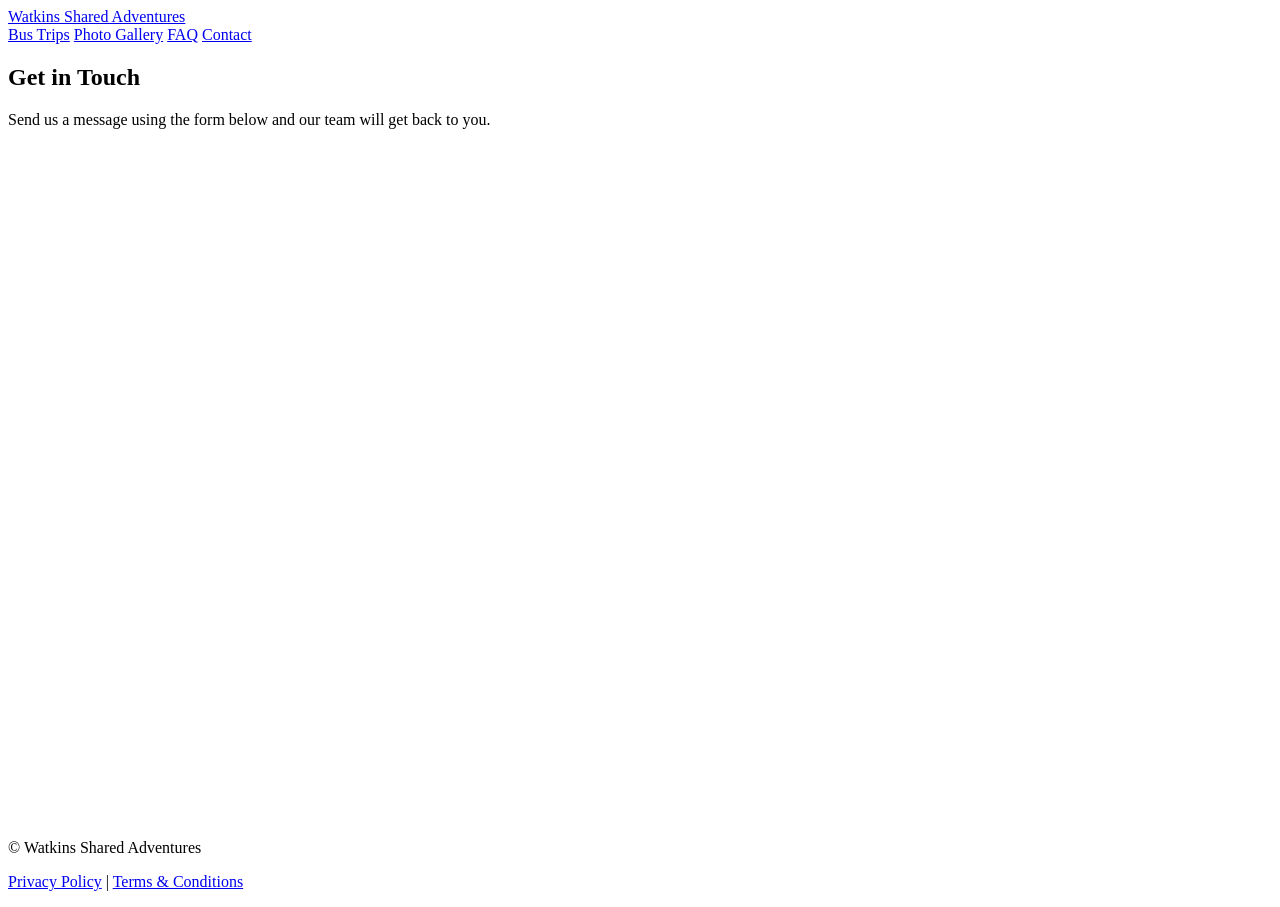
==== WatkinsWebsite/contact/index.html @ 5ccda828 "Initial site" ====
<!doctype html>
<html lang="en">
  <head>
    <meta charset="UTF-8" />
    <meta name="viewport" content="width=device-width, initial-scale=1.0" />
    <title>Contact | Watkins Shared Adventures</title>
    <link rel="stylesheet" href="/assets/styles.css" />
  </head>
  <body>
    <header class="site-header">
      <a class="brand" href="/">Watkins Shared Adventures</a>
      <nav class="site-nav">
        <a href="/trips/">Bus Trips</a>
        <a href="/happy-travelers/">Photo Gallery</a>
        <a href="/faq/">FAQ</a>
        <a href="/contact/">Contact</a>
      </nav>
    </header>

    <main>
      <section class="section">
        <h1>Get in Touch</h1>
        <p class="prose">Send us a message using the form below and our team will get back to you.</p>
        <div class="contact-widget-wrap">
          <iframe
            height="674"
            frameborder="0"
            src="https://www.wetravel.com/widgets/contact_form?buttonColor=%25234a90e2&buttonTextColor=%23ffffff&version=v0.1&env=https%3A%2F%2Fwww.wetravel.com&messageTitle=How%20can%20we%20help%20you%3F&title=Contact%20us&showPhone=true&organizerId=2100119"
            style="width: 100%"
            id="wetravel-contact-us-widget"
            title="WeTravel contact form"
          ></iframe>
        </div>
      </section>
    </main>

    <footer class="site-footer">
      <p>&copy; <span id="year"></span> Watkins Shared Adventures</p>
      <p class="footer-link"><a href="/privacy/">Privacy Policy</a> | <a href="/terms/">Terms &amp; Conditions</a></p>
    </footer>

    <script type="module">import { setFooterYear } from "/assets/js/site.js"; setFooterYear();</script>
  </body>
</html>
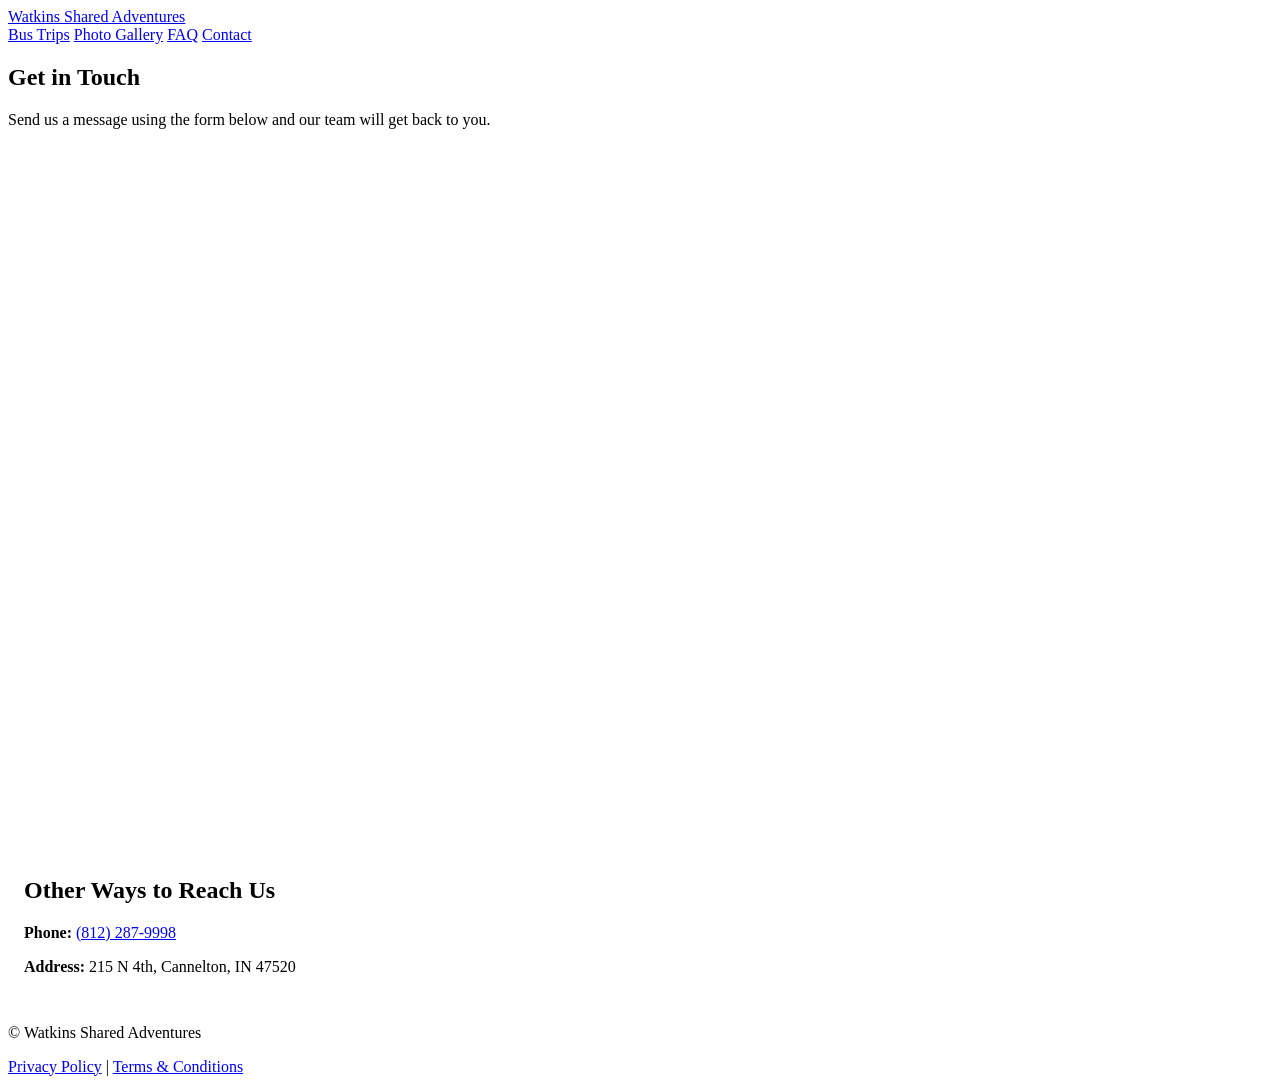
==== commit 8a45d257: "Update website for day trips and contact info" ====
--- a/WatkinsWebsite/contact/index.html
+++ b/WatkinsWebsite/contact/index.html
@@ -31,6 +31,11 @@
             title="WeTravel contact form"
           ></iframe>
         </div>
+        <div class="card" style="margin-top: 18px; padding: 16px;">
+          <h2>Other Ways to Reach Us</h2>
+          <p class="prose"><strong>Phone:</strong> <a href="tel:8122879998">(812) 287-9998</a></p>
+          <p class="prose"><strong>Address:</strong> 215 N 4th, Cannelton, IN 47520</p>
+        </div>
       </section>
     </main>
 
